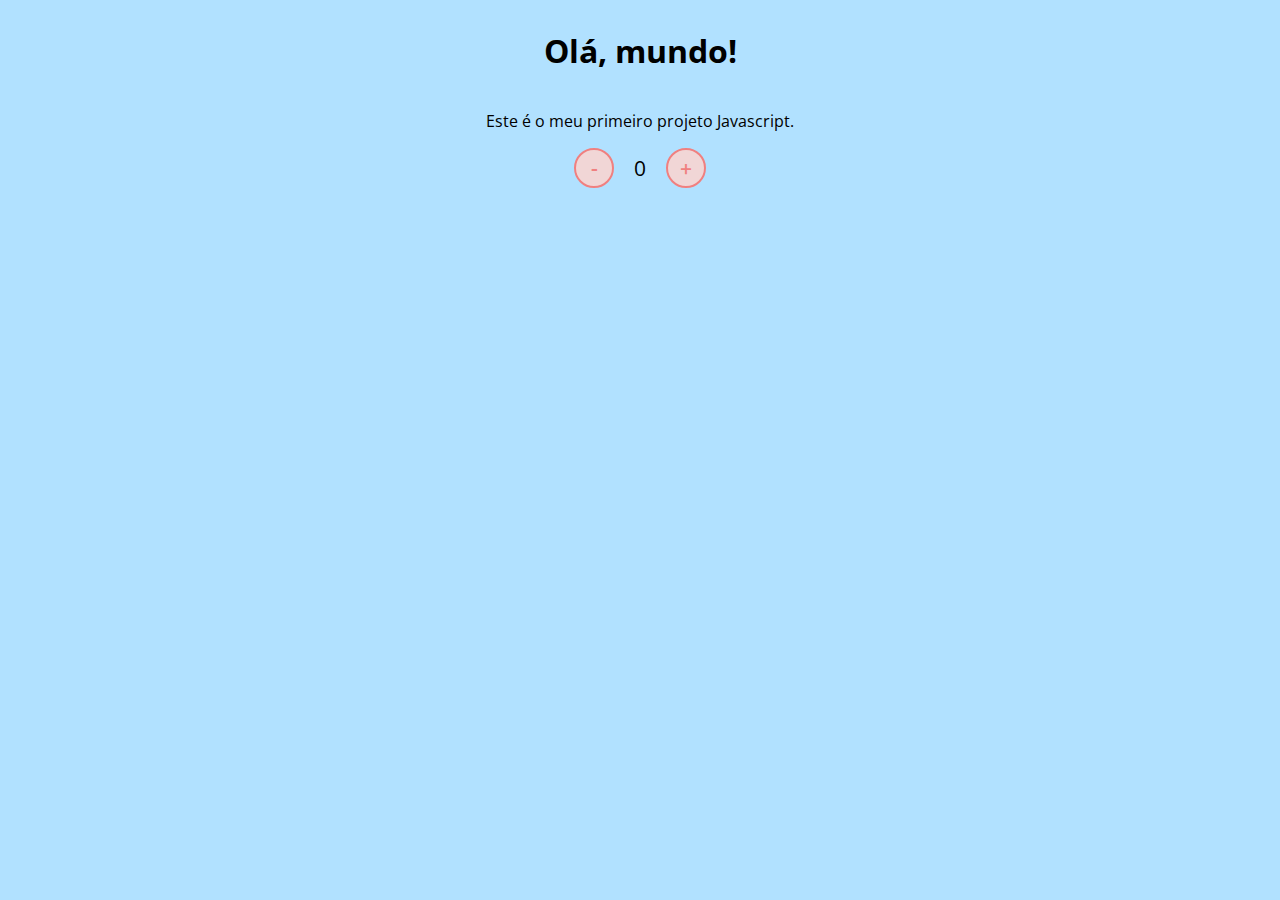
==== contador/index.html @ 18778108 "commit geral" ====
<!DOCTYPE html>
<html lang="en">
<head>
    <meta charset="UTF-8">
    <meta name="viewport" content="width=device-width, initial-scale=1.0">
    <link rel="stylesheet" href="assets/css/styles.css" />
    <title>Contador</title>
</head>
<body>
    <h1>Olá, mundo!</h1>
    <p>Este é o meu primeiro projeto Javascript.</p>
    <div id="counter">
        <button name="subtrair" onclick="decrement()">-</button>
        <span id="currentNumber">0</span>
        <button name="adicionar" onclick="increment()">+</button>
    </div>
    <script src="assets/js/scripts.js"></script>
</body>
</html>
---- contador/assets/css/styles.css ----
@import url('https://fonts.googleapis.com/css2?family=Open+Sans:wght@300;600&display=swap');

* {
    font-family: 'Open Sans', sans-serif;
}

body {
    display: flex;
    align-items: center;
    justify-content: center;
    flex-direction: column;
    background-color: rgb(177, 225, 255);
}

button {
    height: 40px;
    width: 40px;
    border-radius: 50%;
    border: 2px solid lightcoral;
    background-color: rgb(241, 214, 214);
    color: lightcoral;
    font-size: 16pt;
    font-weight: 600;
    text-align: center;
}

#counter {
    display: flex;
}

#currentNumber {
    display: flex;
    align-items: center;
    margin: 0 20px;
    font-size: 16pt;
}
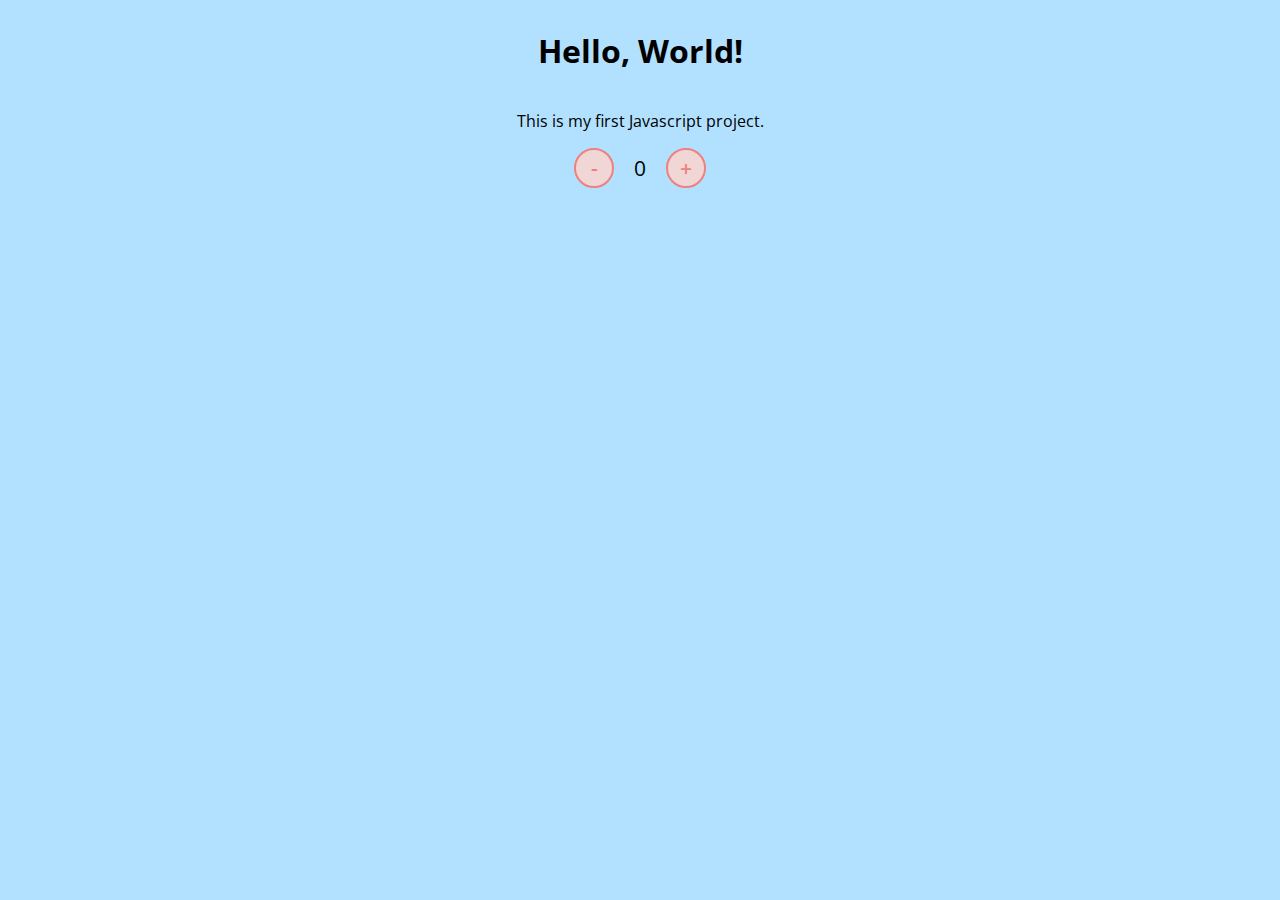
==== commit 311ffd57: "counter_update" ====
--- a/contador/index.html
+++ b/contador/index.html
@@ -4,11 +4,11 @@
     <meta charset="UTF-8">
     <meta name="viewport" content="width=device-width, initial-scale=1.0">
     <link rel="stylesheet" href="assets/css/styles.css" />
-    <title>Contador</title>
+    <title>Counter</title>
 </head>
 <body>
-    <h1>Olá, mundo!</h1>
-    <p>Este é o meu primeiro projeto Javascript.</p>
+    <h1>Hello, World!</h1>
+    <p>This is my first Javascript project.</p>
     <div id="counter">
         <button name="subtrair" onclick="decrement()">-</button>
         <span id="currentNumber">0</span>
